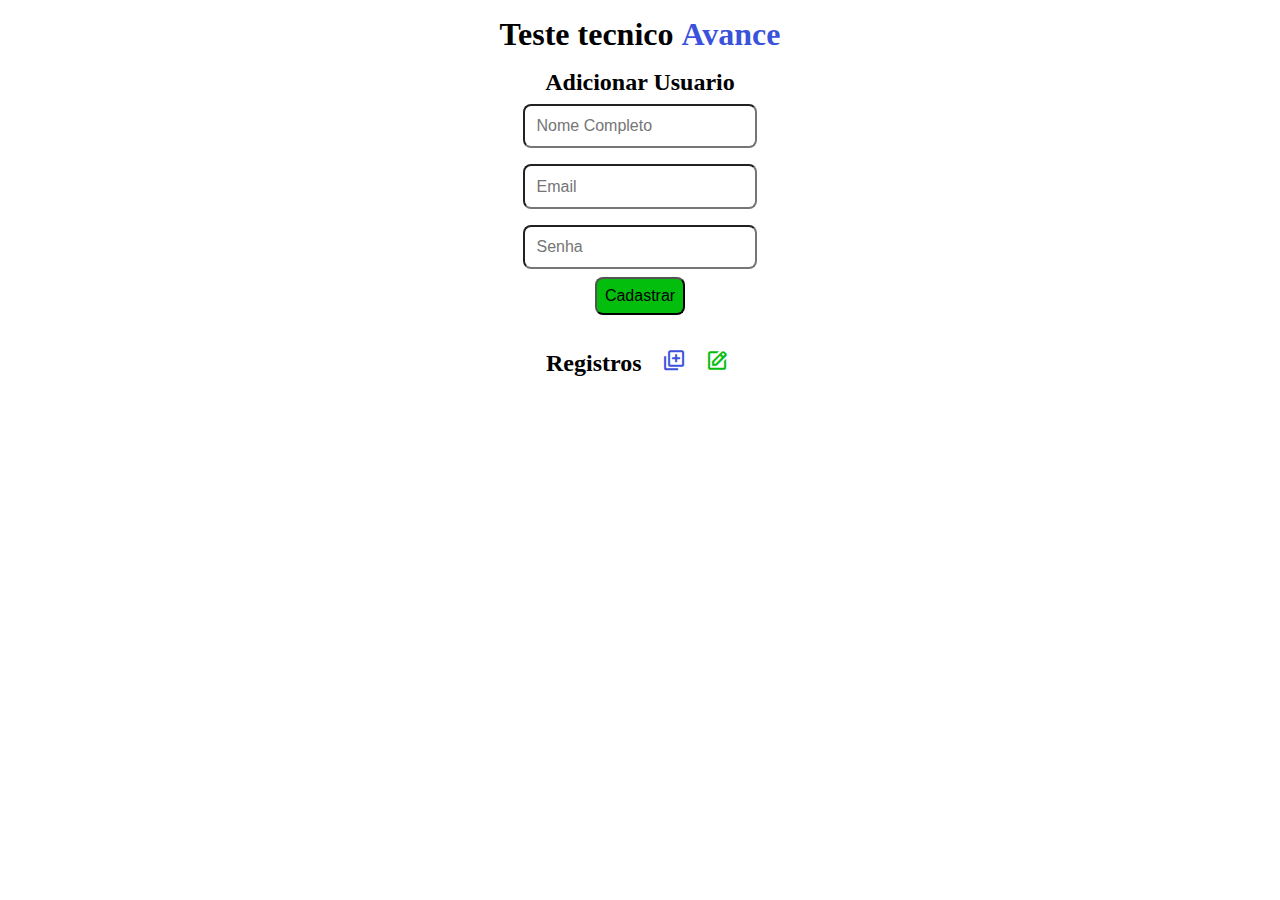
==== index.html @ a5c57d69 "removendo os diretorios" ====
<!DOCTYPE html>
<html lang="pt-br">

<head>
  <meta charset="utf-8">
  <meta name="viewport" content="width=device-width, initial-scale=1, shrink-to-fit=no">

  <link rel="stylesheet" href="main.css">
  <link href='https://unpkg.com/boxicons@2.1.4/css/boxicons.min.css' rel='stylesheet'>

  <script src="main.js"></script>

  <title>CRUD com REST</title>

</head>

<body>
  <div class="container">

    <h1>Teste tecnico <strong>Avance</strong></h1>

    <div class="container-add" id="container-add">
      <h2>Adicionar Usuario</h2>
      <input type="text" id="name" placeholder="Nome Completo" required>
      <input type="text" id="email" placeholder="Email" required>
      <input type="password" id="password" placeholder="Senha" required>
      <button onclick="adicionarRegistro()">Cadastrar</button>
    </div>

    <div class="container-update" id="container-update">
      <h2>Atualizar Cadastro</h2>
      <input type="text" id="id" placeholder="ID" required>
      <input type="text" id="newName" placeholder="Novo Nome" required>
      <input type="text" id="newEmail" placeholder="Novo Email" required>
      <input type="password" id="newPassword" placeholder="Nova Senha" required>
      <button onclick="atualizarRegistro()">Atualizar</button>

    </div>

    <br />

    <div class="container-registros">
      <h2>Registros <button onclick="cadastrarAtivado()"><i class='bx bx-add-to-queue'></i></button><button onclick="editarAtivado()"><i class='bx bx-edit'></i></button></h2>
      <ul id="registros"></ul>
    </div>

  </div>

</body>

</html>
---- main.css ----
* {
    margin: 0;
    padding: 0;
    box-sizing: border-box;
}

:root {
    --background: #ffffff;
    --color-main-one: #0d2bd4d3;
    --color-main-two: #04be0e;
    --color-main-tree: #afacacab;
    --color-main-four: #bd0e0e;
}

.container {
    display: flex;
    flex-direction: column;
    align-items: center;
    background-color: var(--background);
}

.container h1 {
    margin: 1rem;
}

.container strong {
    color: var(--color-main-one);
}

#container-add {
    display: grid;
    justify-items: center;
}

.container-add input {
    margin: .5rem;
    padding: .7rem;
    font-size: 1rem;
    border-radius: .5rem;
}

.container-add button {
    padding: .5rem;
    font-size: 1rem;
    background-color: var(--color-main-two);
    border-radius: .5rem;
    cursor: pointer;
}

.container-add button:hover {
    background-color: var(--color-main-tree);
}

#container-update {
    display: none;
}

.container-update input {
    margin: .5rem;
    padding: .7rem;
    font-size: 1rem;
    border-radius: .5rem;
}

.container-update button {
    padding: .5rem;
    font-size: 1rem;
    background-color: var(--color-main-two);
    border-radius: .5rem;
    cursor: pointer;
}

.container-update button:hover {
    background-color: var(--color-main-tree);
}

.container-registros {
    font-weight: bold;
}

.container-registros h2 {
    margin: 1rem;
}

.container-registros ul {
    list-style: none;
}

.container-registros li {
    display: flex;
    justify-content: space-between;
    align-items: center;
    margin: 1rem;
    padding: 1.5rem;
    box-shadow: 1rem .5rem 1rem .5rem rgba(0, 0, 0, 0.6);
    border-radius: .5rem;
}

.container-registros i {
    font-size: 1.5rem;
    cursor: pointer;
}

.container-registros button {
    border: none;
    background: none;
}

.bx-edit {
    margin: 0 .3rem;
    color: var(--color-main-two);
}

.bx-message-square-x {
    margin: 0 .3rem;
    color: var(--color-main-four);
}

.bx-add-to-queue {
    margin: 0 .9rem;
    color: var(--color-main-one);
}

@media (max-width: 950px) {
    .container-registros li {
        margin: .7rem;
        padding: 1rem;
        font-size: .8rem;
    }

    .container-registros i {
        font-size: 1.2rem;
    }

    .container-registros h2 {
        font-size: 1.4rem;
    }

}
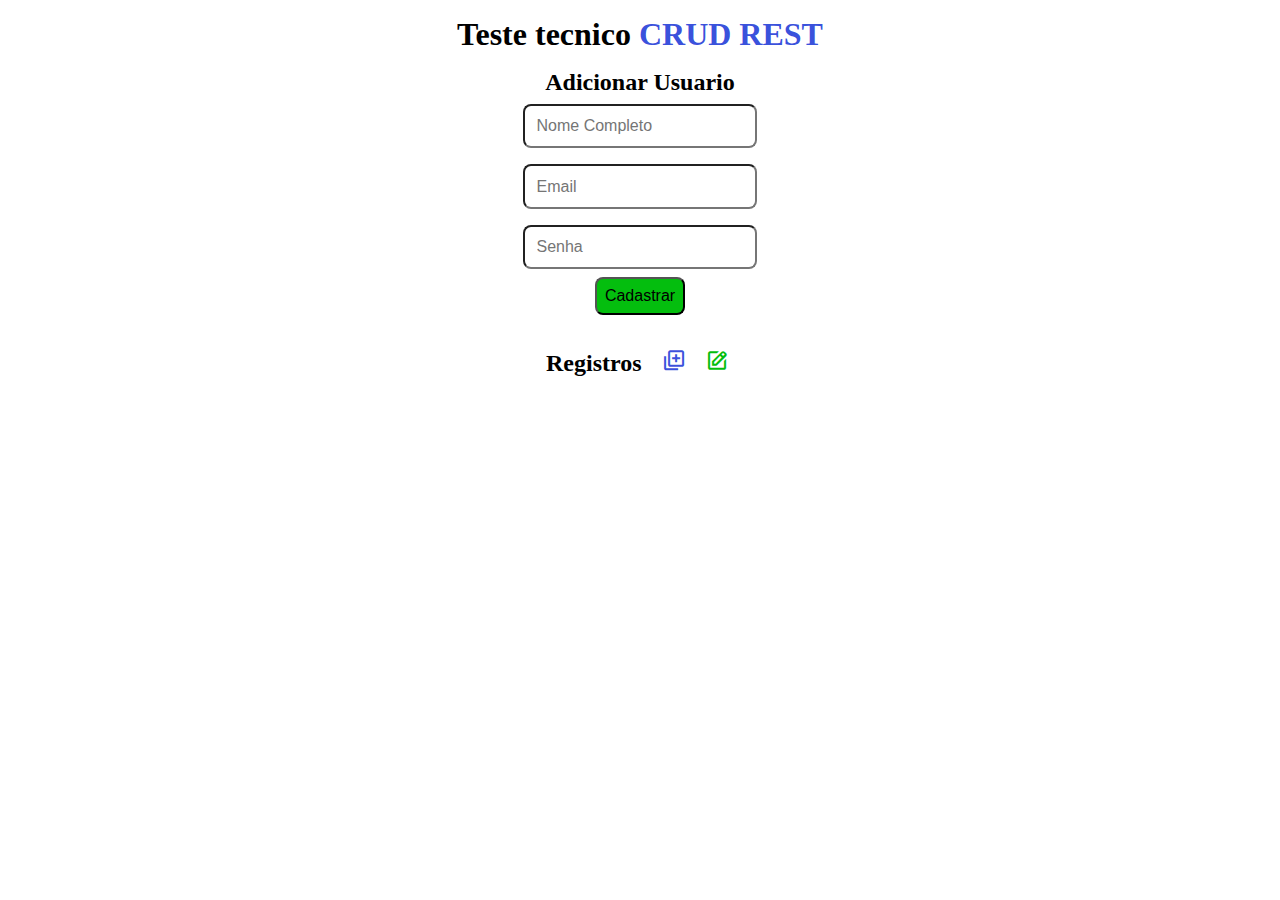
==== commit 70399379: "Update <strong>" ====
--- a/index.html
+++ b/index.html
@@ -17,7 +17,7 @@
 <body>
   <div class="container">
 
-    <h1>Teste tecnico <strong>Avance</strong></h1>
+    <h1>Teste tecnico <strong>CRUD REST</strong></h1>
 
     <div class="container-add" id="container-add">
       <h2>Adicionar Usuario</h2>
